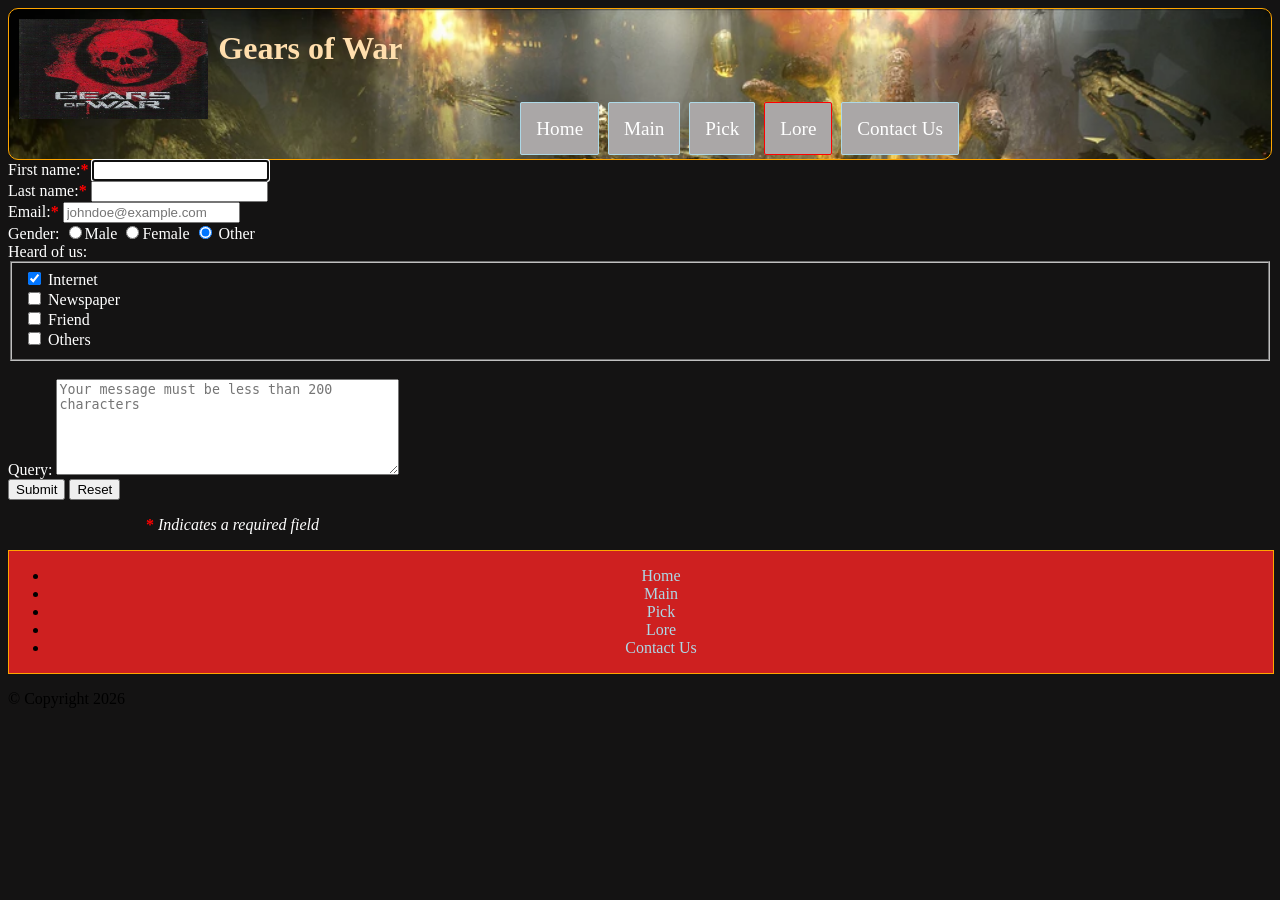
==== ContactUs.html @ ebf0dacd "Initial commit" ====
<!DOCTYPE html>
<html lang="en">
<head>
    <title>Gears of War</title>
    <meta charset="UTF-8">
    <meta name="description" content="Gears of War lore">
    <meta name="keywords" content="Gears of War lore">

    <link rel="stylesheet" type="text/css" href="Styles/styles.css">
    <link rel="icon" href="Images/Gears.png" type="image/gif" sizes="16x16">
</head>

<body>
    
    <header>
        <img style="float: left; height: 100px; width: 15%; padding: 10px;" src="Images/Logo.jfif" alt="logo">
        <h1>Gears of War</h1>

    <nav>
        <ul>
            <li> <a href="Index.html">Home</a></li>
            <li> <a href="page1.html">Main</a></li>
            <li> <a href="pick.html">Pick</a></li>
            <li id="active"> <a href="Page3.html">Lore</a></li>
            <li> <a href="ContactUs.html">Contact Us</a></li>
        </ul>
    </nav>
    </header>

<main>
        <section>
            <form action="http://foo.com" method="get">
                <label for="first_name">First name:<span class="required">*</span></label>

                <input type="text" name="first_name" id="first_name" autofocus required><br>
                <label for="last_name">Last name:<span class="required">*</span></label>
                <input type="text" name="last_name" id="last_name" required><br>
                <label for="email">Email:<span class="required">*</span></label>
                <input type="email" name="email" id="email" required placeholder="johndoe@example.com">
                <br>
                
                <label for="gender">Gender:</label>

                <input type="radio" name="gender" id="gender" value="male">Male
                <input type="radio" name="gender" id="gender" value="female">Female
                <input type="radio" name="gender" id="gender" value="other" checked> Other <br>
                <label for="internet">Heard of us:</label>
                <fieldset>
                    <input type="checkbox" id="internet" name="internet" checked> Internet <br>
                    <input type="checkbox" class="marginl" id="hear r" name="paper" value="paper"> Newspaper <br>
                    <input type="checkbox" class="marginl" id="hear" name="friend" value="friend"> Friend <br>
                    <input type="checkbox" class="marginl" id="hear" name="Add" value="Add"> Others <br>
                </fieldset>
                <br>
                <label for="message">Query: </label>

                <textarea cols="40" rows="6" id="message" name="message" placeholder="Your message must be less than 200 characters" data-maxlength="200"></textarea><br>

                <input type="submit" name="submit" id="button" value="Submit">
                <input type="reset" name="reset" id="reset">
            </form>
            <p style="margin-left: 138px;"> <span class="required">*</span> <em>Indicates a required field</em> </p>
        </section>
</main>

   <footer>
        <ul>
            <li> <a style="text-decoration: none; color: lightblue" href="Index.html">Home</a></li>
            <li> <a style="text-decoration: none; color: lightblue" href="page1.html">Main</a></li>
            <li> <a style="text-decoration: none; color: lightblue" href="pick.html">Pick</a></li>
            <li> <a style="text-decoration: none; color: lightblue" href="Page3.html">Lore</a></li>
            <li> <a style="text-decoration: none; color: lightblue" href="ContactUs.html">Contact Us</a></li>
        </ul>
    </footer>
    <p style="border-radius: 10px;">&copy; Copyright 2026</p>
</body>
</html>
---- Styles/styles.css ----
header{
    background-image: url(../Images/Mike-tam-05-eliminationshollowstorm-v1.webp);
    background-repeat: no-repeat;
    background-size: cover;
    height: 150px;
    color: navajowhite;
    border: 1px solid orange;
    border-radius: 10px;
}

#content {
    float: left;
    width: 80%;
    border: 1px solid grey;
}

nav{
    background-color: none;
    padding: 10px;
}

nav ul{
    text-align: center;
    font-size: 1.2em;
}

nav ul li{
    list-style-type: none;
    background-color: rgb(170, 167, 167);
    display: inline;
    padding: 15px;
    margin:2px;
    border:1px solid lightblue;
    border-radius:2px;
}

nav ul li a{
    color: white;
    text-decoration: none;
}

nav ul li:hover{
    background-color: blue;
}

#active
{
    border: 1px solid red;
}

aside{
    background-color: rgb(20, 19, 19);
    float: right;
    color: white;
}

aside ul {
    text-align:center;
    font-size: 1.2em;
}

aside ul li a {
    color: blue;
    text-decoration: none;
}

aside ul li {
    list-style-type: none;
}

footer {
    clear: both;
    border: 1px solid orange;
    padding: 0;
    margin: 0;
    position: relative;
    bottom: 0px;
    width: 100%;
    background-color: rgb(206, 32, 32);

    text-align: center;
}

html {
    background-color: rgb(20, 19, 19);
}

main{
    color:white;
    
}


.col_detail {
    column-count: 3;
    column-rule: 1px solid white;
    column-gap: 50px;
    padding: 2px;
}

.required
{
    font-weight:bold;
    color:red;
}

table{
    width: 80%;
    border :1px solid white;
    border-collapse: collapse;
    font-size:x-large;
    text-align: center;
    vertical-align: middle;
    padding :2px;
    margin-top: 35px;
    margin-bottom: 35px;
}

th,td {
    border: 3px solid lightblue;
    text-align: left;
    padding: 8px;
}

thead th {
  width: 25%;
}

.cell-highlight {
  background-color: gold;
  font-weight: bold;
}

.colour_tab
{
    color: rgb(206, 32, 32);
}

.videoContent {
    width:100%;
    border: 2px lightcoral;
    max-height: 450px;
    min-height: 450px;
    overflow: auto;
}
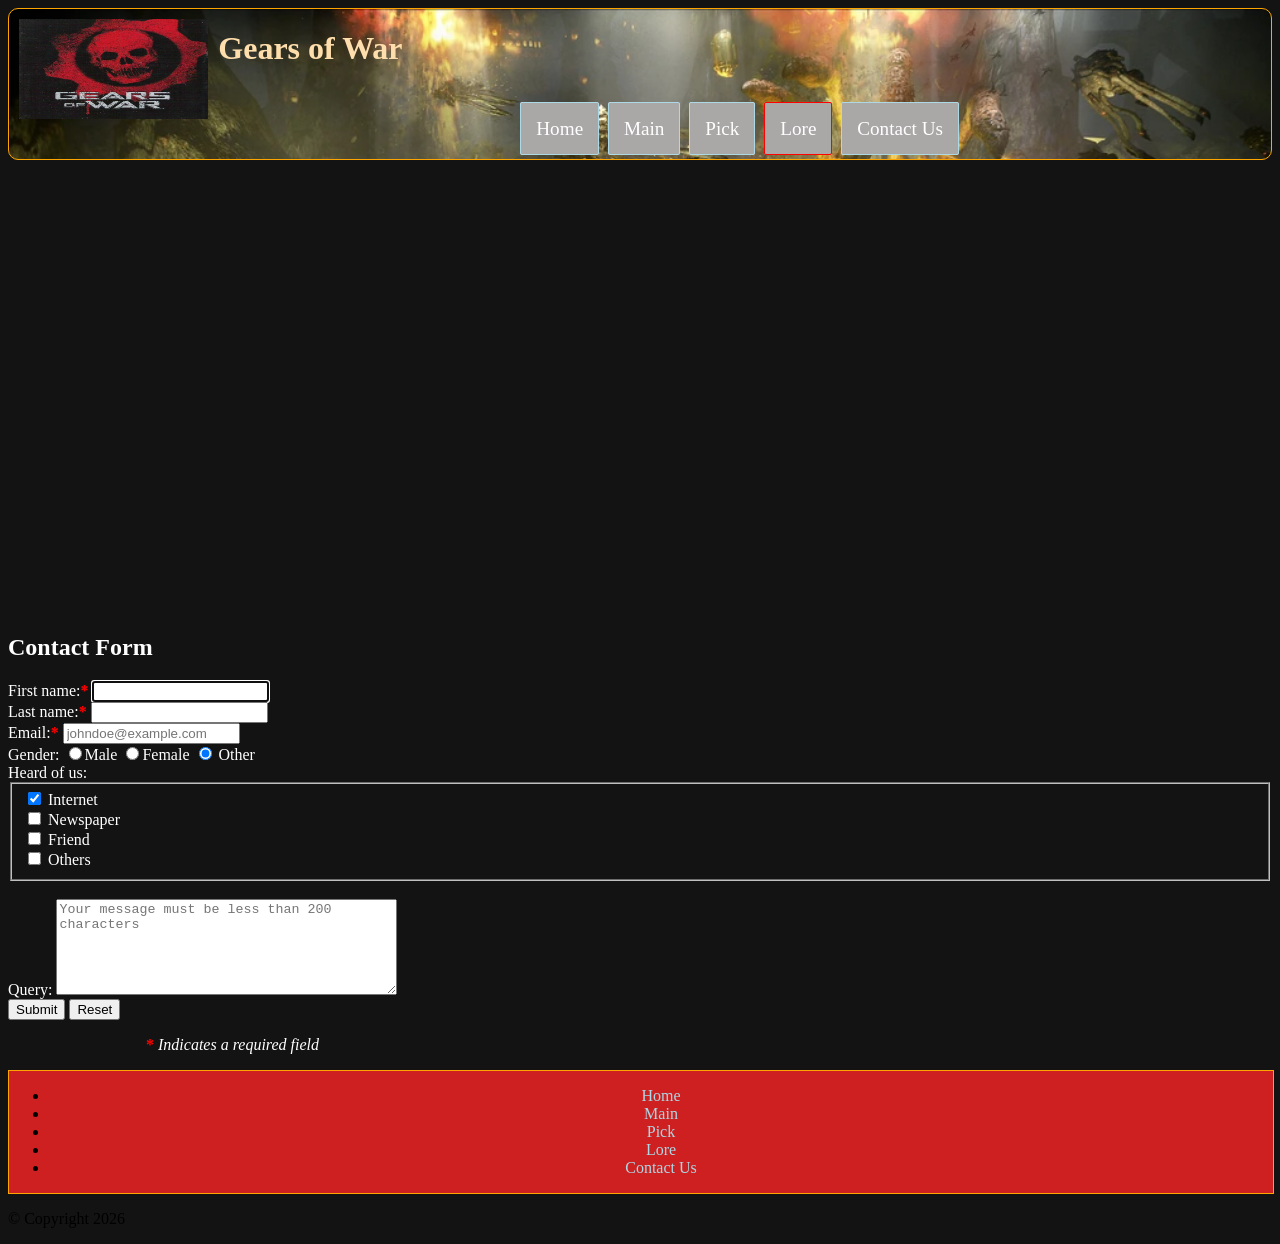
==== commit 1d7a42ef: "updates" ====
--- a/ContactUs.html
+++ b/ContactUs.html
@@ -28,7 +28,14 @@
     </header>
 
 <main>
+<iframe src="https://www.google.com/maps/embed?pb=!1m18!1m12!1m3!1d4658.802806856462!2d-8.463897922892837!3d54.2791663045201!2m3!1f0!2f0!3f0!3m2!1i1024!2i768!4f13.1!3m3!1m2!1s0x485ee84ef3fb4b37%3A0xc76b5b21d985fb79!2sAtlantic%20Technological%20University%20Sligo!5e0!3m2!1sen!2sie!4v1775937036581!5m2!1sen!2sie" 
+    width="600" 
+    height="450" 
+    style="border:0;" >
+</iframe>
+
         <section>
+            <h2>Contact Form</h2>
             <form action="http://foo.com" method="get">
                 <label for="first_name">First name:<span class="required">*</span></label>
 
--- a/Styles/styles.css
+++ b/Styles/styles.css
@@ -142,4 +142,24 @@
     max-height: 450px;
     min-height: 450px;
     overflow: auto;
+}
+
+.container {
+  display: flex;         /* puts images side by side */
+  list-style-type: none;
+  gap: 100px;
+  padding: 20px;
+}
+
+.container img {
+  width: 300px;
+  flex: 1;
+  cursor: pointer;        /* shows it's clickable */
+  background-color: rgb(20, 19, 19);
+  body{color: black;}
+  transition: transform 0.3s;
+}
+
+.container img:hover {
+  transform: scale(1.1);  /* hover effect */
 }
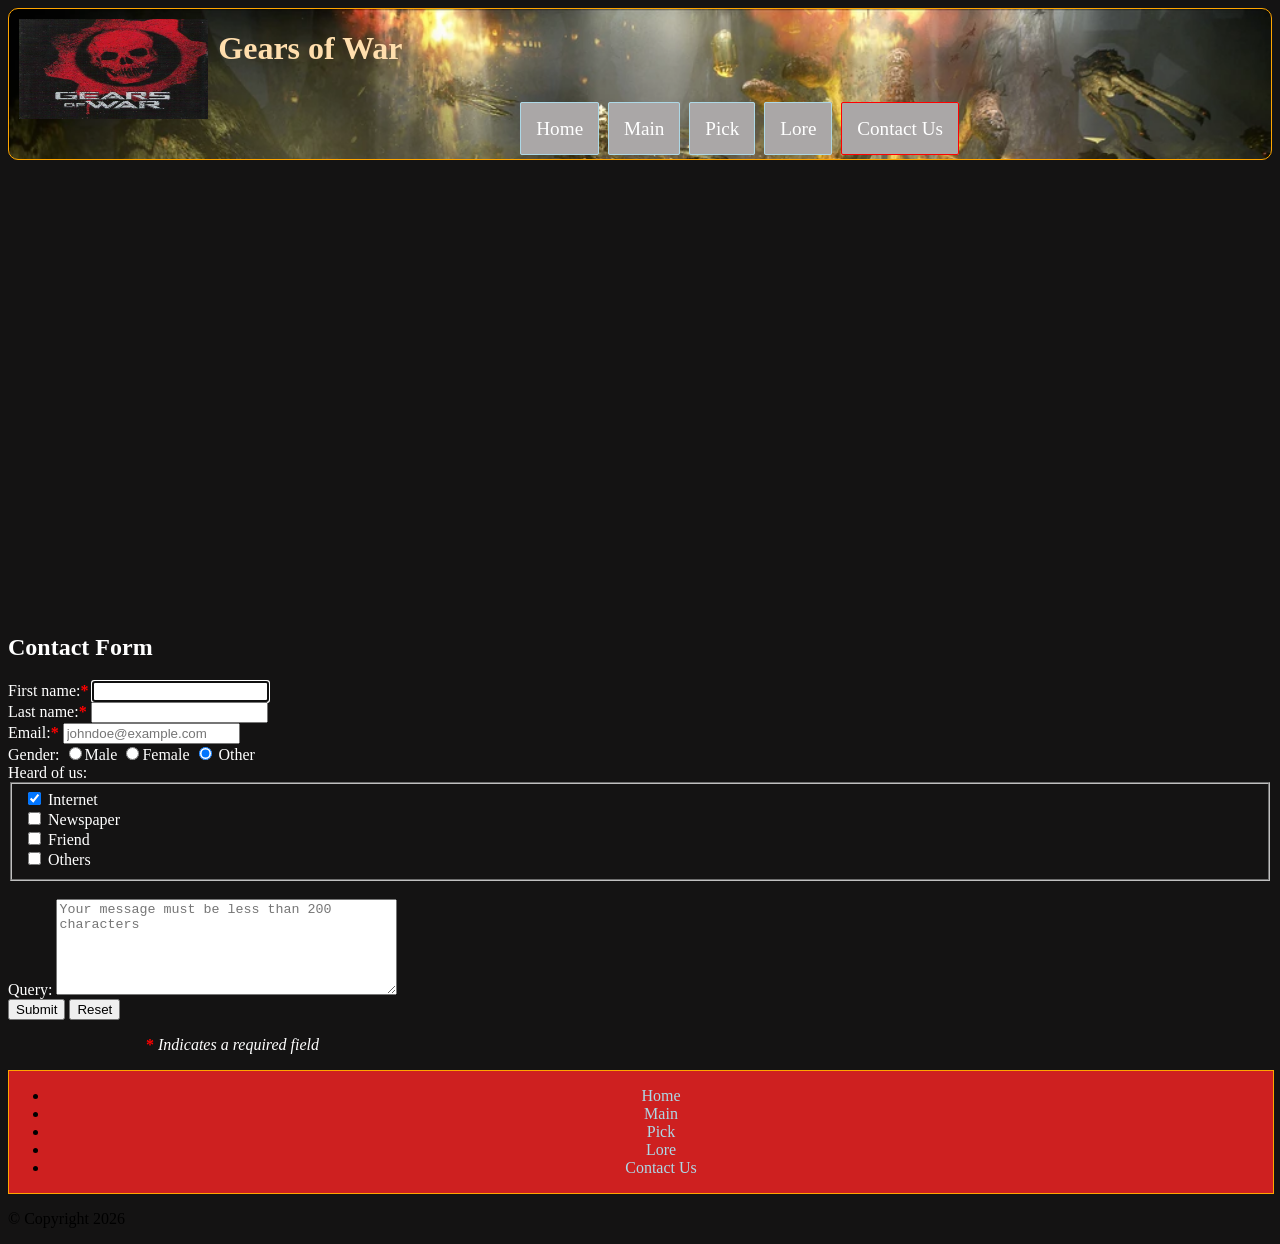
==== commit ed54aa92: "Update ContactUs.html" ====
--- a/ContactUs.html
+++ b/ContactUs.html
@@ -18,11 +18,11 @@
 
     <nav>
         <ul>
-            <li> <a href="Index.html">Home</a></li>
+            <li> <a href="index.html">Home</a></li>
             <li> <a href="page1.html">Main</a></li>
             <li> <a href="pick.html">Pick</a></li>
-            <li id="active"> <a href="Page3.html">Lore</a></li>
-            <li> <a href="ContactUs.html">Contact Us</a></li>
+            <li> <a href="Page3.html">Lore</a></li>
+            <li id="active"> <a href="ContactUs.html">Contact Us</a></li>
         </ul>
     </nav>
     </header>
@@ -72,7 +72,7 @@
 
    <footer>
         <ul>
-            <li> <a style="text-decoration: none; color: lightblue" href="Index.html">Home</a></li>
+            <li> <a style="text-decoration: none; color: lightblue" href="index.html">Home</a></li>
             <li> <a style="text-decoration: none; color: lightblue" href="page1.html">Main</a></li>
             <li> <a style="text-decoration: none; color: lightblue" href="pick.html">Pick</a></li>
             <li> <a style="text-decoration: none; color: lightblue" href="Page3.html">Lore</a></li>
@@ -81,4 +81,4 @@
     </footer>
     <p style="border-radius: 10px;">&copy; Copyright 2026</p>
 </body>
-</html>+</html>
